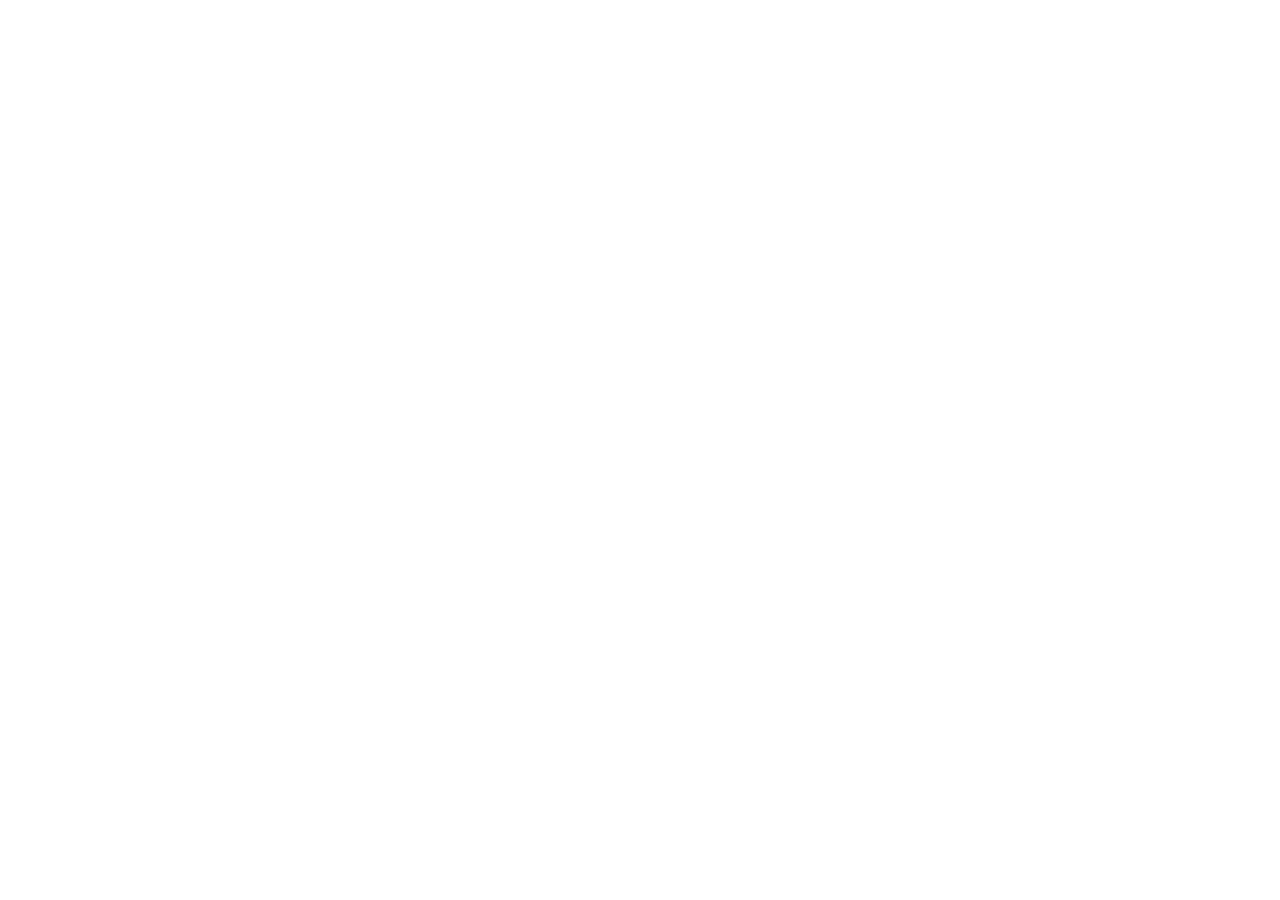
==== src/main/resources/templates/topics/index.html @ 7f49af32 "27. 話題投稿画面の作成 #3" ====
<!DOCTYPE html>
<html xmlns:th="http://www.thymeleaf.org" xmlns:layout="http://www.ultraq.net.nz/thymeleaf/layout" layout:decorate="~{layouts/layout}">
    <head>
        <title>Pictgram</title>
    </head>
    <body>
        <div class="topics-index-wrapper" layout:fragment="contents">
            <div class="container">
                <div class="row" th:each="topic : ${list}">
                    <div class="col-md-6 mx-auto">
                        <main>
                            <h2 class="author" th:text="${topic.user.name}"></h2>
                            <img src="" th:if="${@environment.getProperty('image.local')}" th:src="${topic.imageData}"
                                class="image" />
                            <img src="" th:unless="${@environment.getProperty('image.local')}" th:src="${topic.path}"
                                class="image" />
                            <pre class="description" th:text="${topic.description}"></pre>
                        </main>
                    </div>
                </div>
            </div>
        </div>
    </body>
</html>
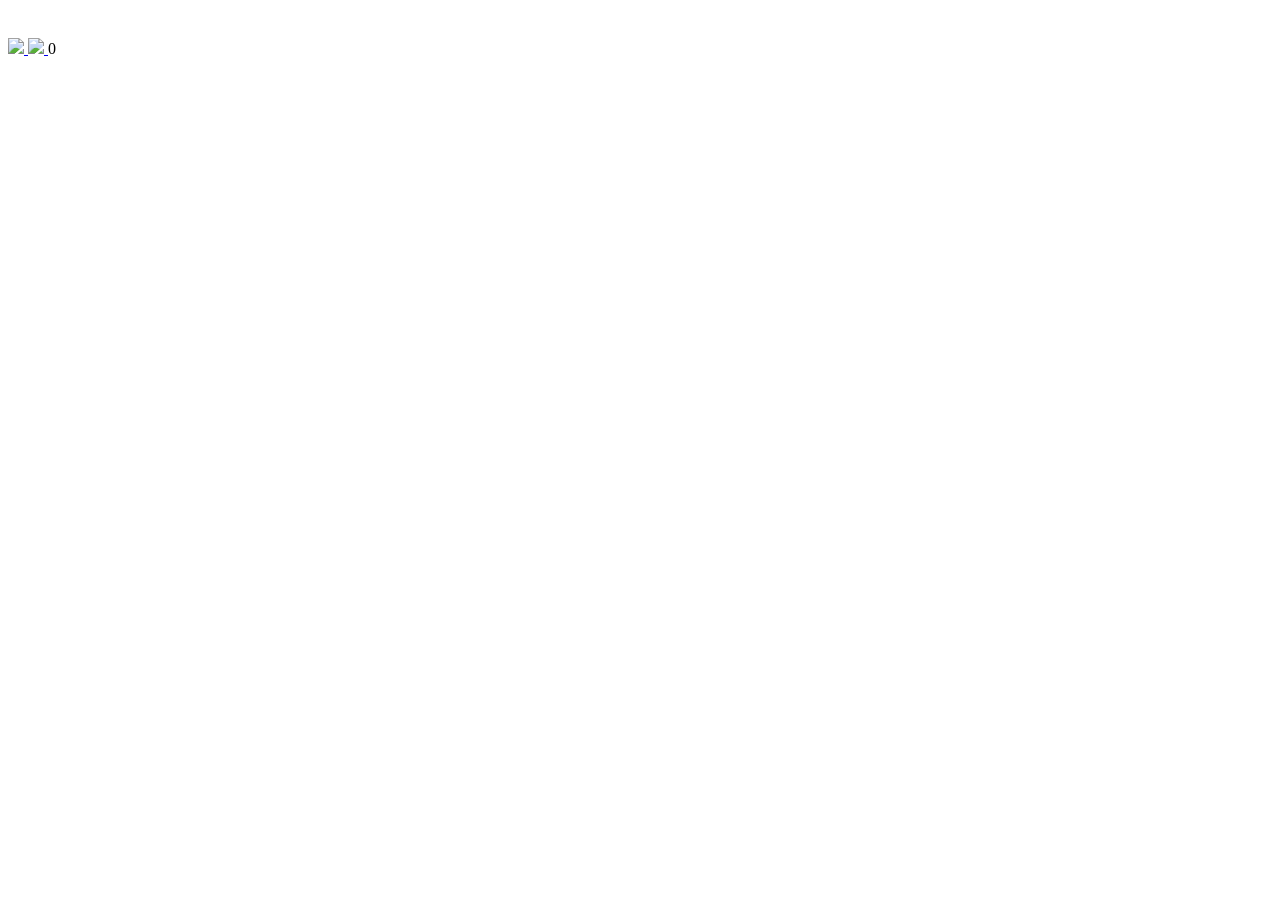
==== commit 0d4104d4: "28. お気に入り画面の作成 #4" ====
--- a/src/main/resources/templates/topics/index.html
+++ b/src/main/resources/templates/topics/index.html
@@ -10,10 +10,18 @@
                     <div class="col-md-6 mx-auto">
                         <main>
                             <h2 class="author" th:text="${topic.user.name}"></h2>
-                            <img src="" th:if="${@environment.getProperty('image.local')}" th:src="${topic.imageData}"
-                                class="image" />
-                            <img src="" th:unless="${@environment.getProperty('image.local')}" th:src="${topic.path}"
-                                class="image" />
+                            <img src="" th:if="${@environment.getProperty('image.local')}" th:src="${topic.imageData}" class="image" />
+                            <img src="" th:unless="${@environment.getProperty('image.local')}" th:src="${topic.path}" class="image" />
+                            
+                            <div class="icons">
+                                <a th:if="${topic.favorite != null}" rel="nofollow" class="icon convert" data-method="delete" href="/favorite?topic_id=1" th:href="@{'/favorite'}" th:data-topic_id="${topic.id}" th:data-_csrf="${_csrf.token}">
+                                    <img class="favorite-on" src="/images/icons/heart.png" th:src="@{/images/icons/heart.png}" />  
+                                </a>
+                                <a th:if="${topic.favorite == null}" rel="nofollow" class="icon convert" data-method="post" href="/favorite?topic_id=1" th:href="@{'/favorite'}" th:data-topic_id="${topic.id}" th:data-_csrf="${_csrf.token}">
+                                    <img src="/images/icons/heart-black.png" th:src="@{/images/icons/heart-black.png}" />
+                                </a>
+                                <span class="count" th:text="${#lists.size(topic.favorites)}">0</span>
+                            </div>
                             <pre class="description" th:text="${topic.description}"></pre>
                         </main>
                     </div>
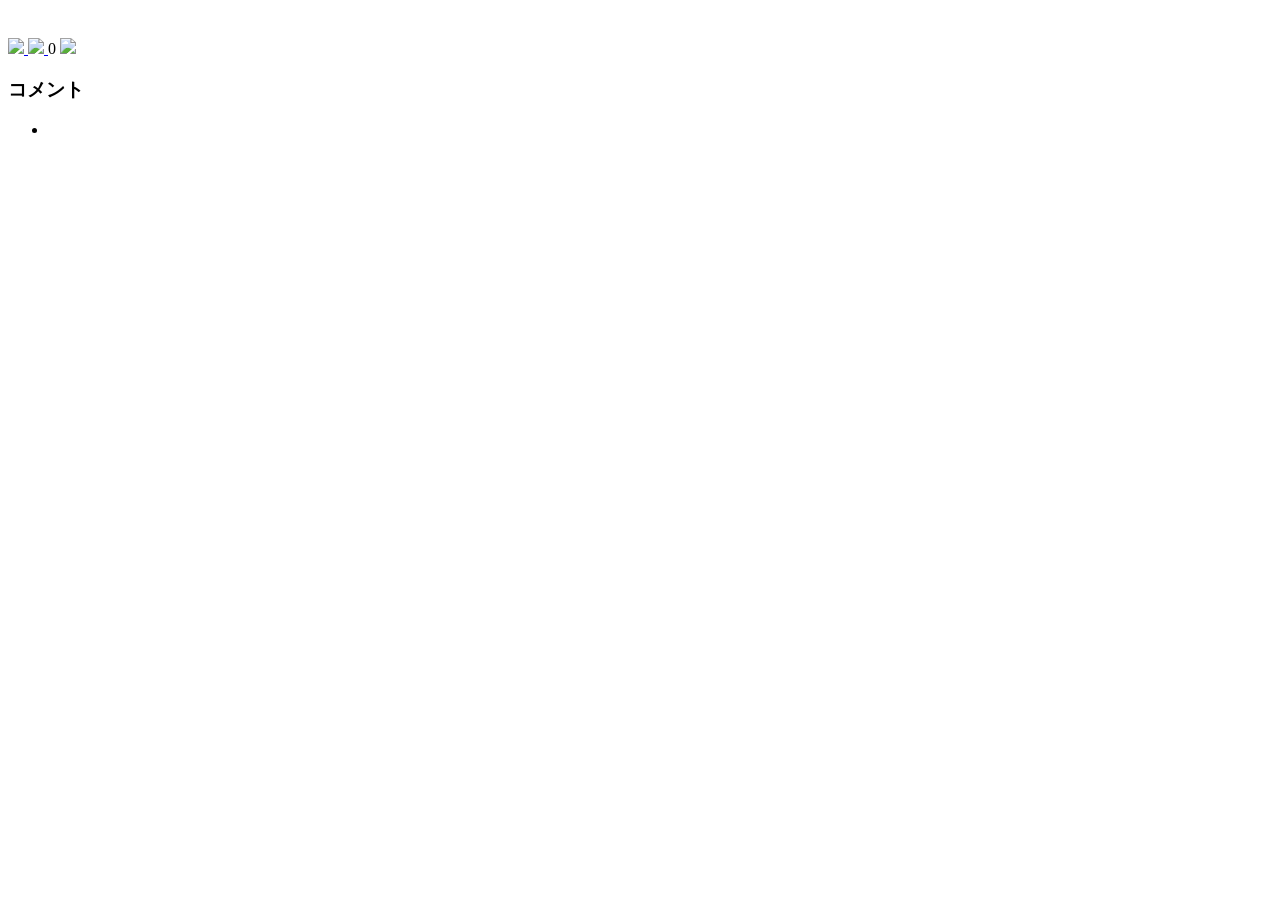
==== commit 5b19c576: "29. コメント画面の作成 #5" ====
--- a/src/main/resources/templates/topics/index.html
+++ b/src/main/resources/templates/topics/index.html
@@ -21,8 +21,18 @@
                                     <img src="/images/icons/heart-black.png" th:src="@{/images/icons/heart-black.png}" />
                                 </a>
                                 <span class="count" th:text="${#lists.size(topic.favorites)}">0</span>
+                                <a href="/topics/1/comments/new" th:href="@{'/topics/{id}/comments/new'(id=${topic.id})}" class="icon" th:data-_csrf="${_csrf.token}">
+                                    <img src="/images/icons/comment.png" th:src="@{/images/icons/comment.png}" />
+                                </a>
+                                
                             </div>
                             <pre class="description" th:text="${topic.description}"></pre>
+                            <div class="comments">
+                                <h3 class='text-center' th:text="#{topics.index.comment}">コメント</h3>
+                                <ul th:each="comment : ${topic.comments}">
+                                    <li><pre class="description" th:text="${comment.description}"></pre></li>
+                                </ul>
+                            </div>
                         </main>
                     </div>
                 </div>
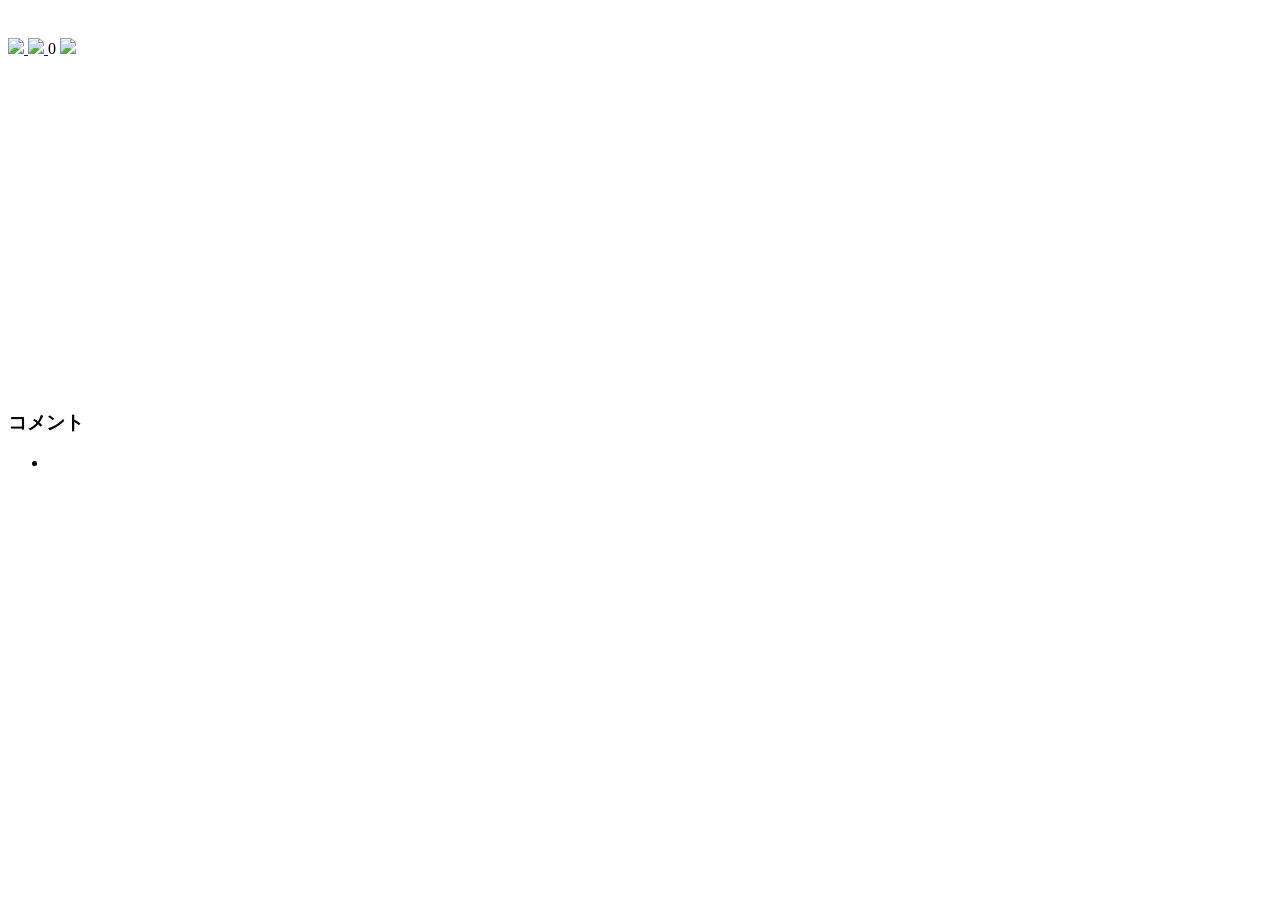
==== commit 0000285f: "34. Google マップ #10" ====
--- a/src/main/resources/templates/topics/index.html
+++ b/src/main/resources/templates/topics/index.html
@@ -5,8 +5,28 @@
     </head>
     <body>
         <div class="topics-index-wrapper" layout:fragment="contents">
+            <script src="https://polyfill.io/v3/polyfill.min.js?features=default"></script>
+            <script defer th:src="|https://maps.googleapis.com/maps/api/js?key=${@environment.getProperty('googlemap.key')}&callback=initMap|"></script>
+            <style type="text/css">
+            .map {
+                height: 100%;
+            }
+            </style>
+            <script th:inline="javascript">
+            function initMap() {
+                /*[# th:each="topic : ${list}"]*/
+                /*[# th:if="${topic.latitude != null and topic.longitude != null}"]*/
+                  new google.maps.Map(document.getElementById("map[[${topic.id}]]"), {
+                      center: { lat: [[${topic.latitude}]], lng: [[${topic.longitude}]] },
+                      zoom: 16,
+                  });
+                /*[/]*/
+                /*[/]*/
+            }
+            </script>
             <div class="container">
                 <div class="row" th:each="topic : ${list}">
+                    <a th:id="${topic.id}"></a>
                     <div class="col-md-6 mx-auto">
                         <main>
                             <h2 class="author" th:text="${topic.user.name}"></h2>
@@ -27,6 +47,9 @@
                                 
                             </div>
                             <pre class="description" th:text="${topic.description}"></pre>
+                            <div style="height: 320px" th:if="${topic.latitude != null and topic.longitude != null}">
+                                <div class="map" th:id="|map${topic.id}|"></div>
+                            </div>
                             <div class="comments">
                                 <h3 class='text-center' th:text="#{topics.index.comment}">コメント</h3>
                                 <ul th:each="comment : ${topic.comments}">
